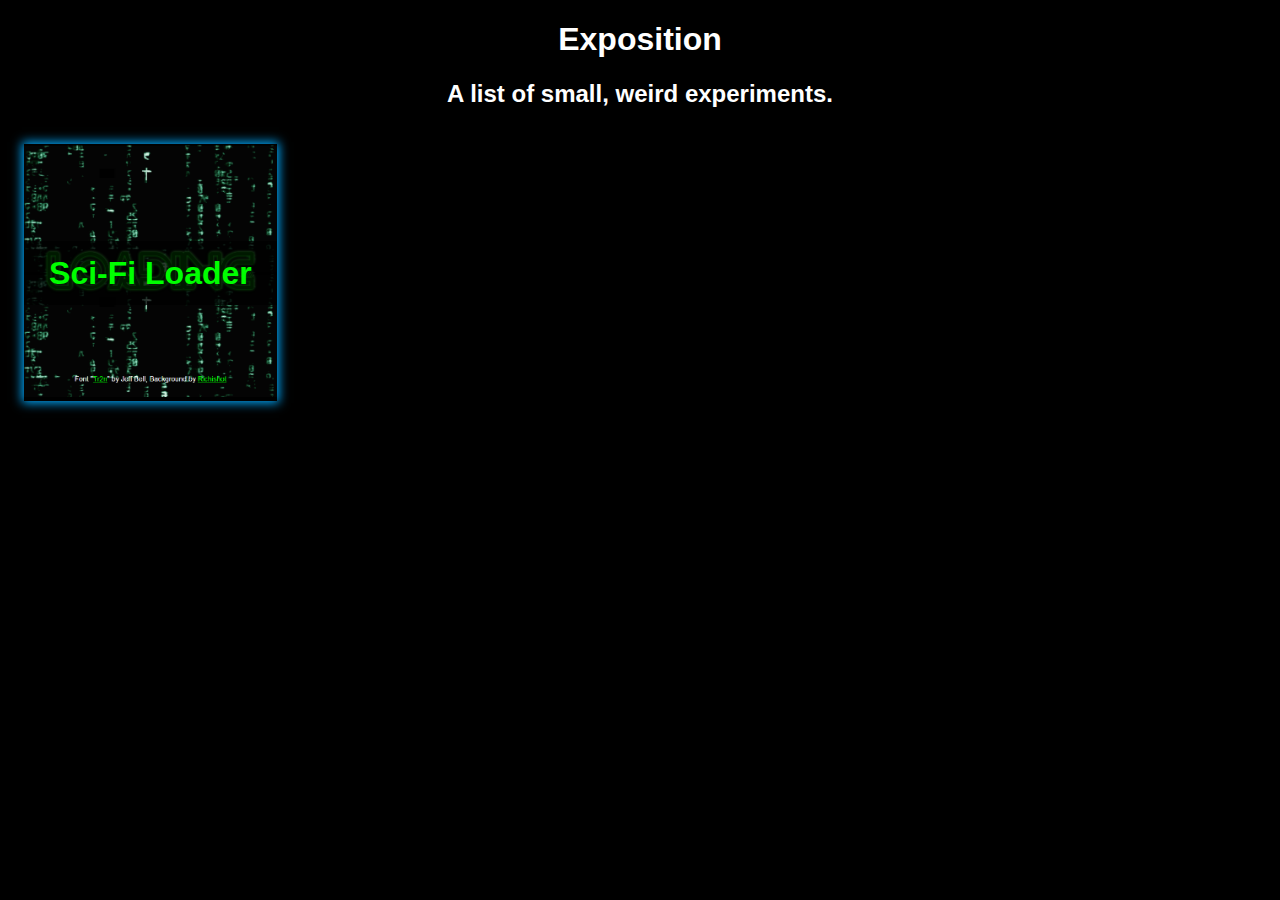
==== index.html @ b664a276 "Hello, world" ====
<!doctype html>
<html>
  <head>
    <title>Geekonaut expositions</title>
    <style>
      body {
        background: black;
        color: white;
        font-family: sans-serif;
        text-align: center;
      }
      
      .demo {
        float: left;
        position: relative;
        width:  20%;
        height: 20%;
        
        margin: 1em;
        
        box-shadow: 0px 0px 10px 2px #0af;
      }
      
      .demo:hover {
        width: 22%;
      }
      
      img {
        width: 100%;
        height: 100%;
        z-index: 1;
      }
      
      h3 {
        position: absolute;

        line-height: 2em;
        font-size: 2em;
        
        height: 2em;
        width: 100%;
                        
        bottom: 2em;        

        z-index: 2;
        background-color: rgb(0,0,0);
        background-color: rgba(0,0,0, 0.75);
      }
      
      a, a:visited {
        color: #0f0;
      }
    </style>
  </head>
  <body>
    <h1>Exposition</h1>
    <h2>A list of small, weird experiments.</h2>
    <a href="/scifi-loader/">
      <div class="demo">
        <img src="scifi-loader/preview.png">
        <h3>Sci-Fi Loader</h3>
      </div>
    </a>
  </body>
</html>
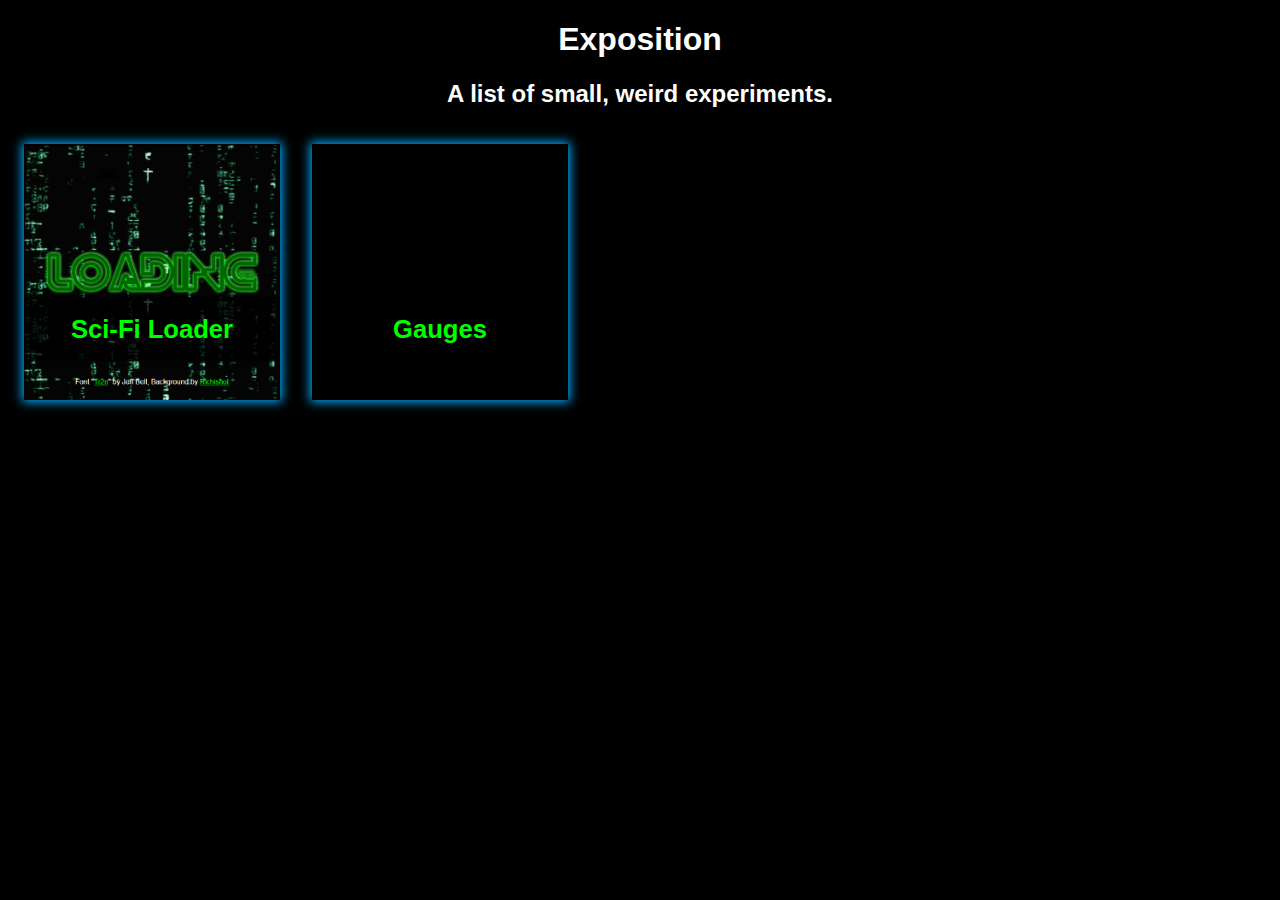
==== commit 12d66100: "Fixing glitch with animation-iteration-count" ====
--- a/index.html
+++ b/index.html
@@ -1,7 +1,8 @@
 <!doctype html>
 <html>
   <head>
-    <title>Geekonaut expositions</title>
+    <title>Geekonaut exposition</title>
+    <meta name="viewport" content="width=device-width, initial-scale=1">
     <style>
       body {
         background: black;
@@ -9,44 +10,43 @@
         font-family: sans-serif;
         text-align: center;
       }
-      
+
       .demo {
         float: left;
         position: relative;
         width:  20%;
+        width:  20vw;
         height: 20%;
-        
+        height: 20vw;
+
         margin: 1em;
-        
+
         box-shadow: 0px 0px 10px 2px #0af;
+
+        background-size: cover;
       }
-      
+
       .demo:hover {
         width: 22%;
       }
-      
-      img {
-        width: 100%;
-        height: 100%;
-        z-index: 1;
-      }
-      
+
       h3 {
         position: absolute;
 
-        line-height: 2em;
-        font-size: 2em;
-        
-        height: 2em;
+        line-height: 5vw;
+        font-size: 2vw;
+        vertical-align: middle;
+
+        height: 5vw;
         width: 100%;
-                        
-        bottom: 2em;        
+
+        bottom: 1vw;        
 
         z-index: 2;
         background-color: rgb(0,0,0);
         background-color: rgba(0,0,0, 0.75);
       }
-      
+
       a, a:visited {
         color: #0f0;
       }
@@ -55,10 +55,16 @@
   <body>
     <h1>Exposition</h1>
     <h2>A list of small, weird experiments.</h2>
-    <a href="/scifi-loader/">
+
+    <a href="scifi-loader/">
+      <div class="demo" style="background-image:url('scifi-loader/preview.png');">
+        <h3>Sci-Fi Loader</h3>
+      </div>
+    </a>
+
+    <a href="gauges/">
       <div class="demo">
-        <img src="scifi-loader/preview.png">
-        <h3>Sci-Fi Loader</h3>
+        <h3>Gauges</h3>
       </div>
     </a>
   </body>
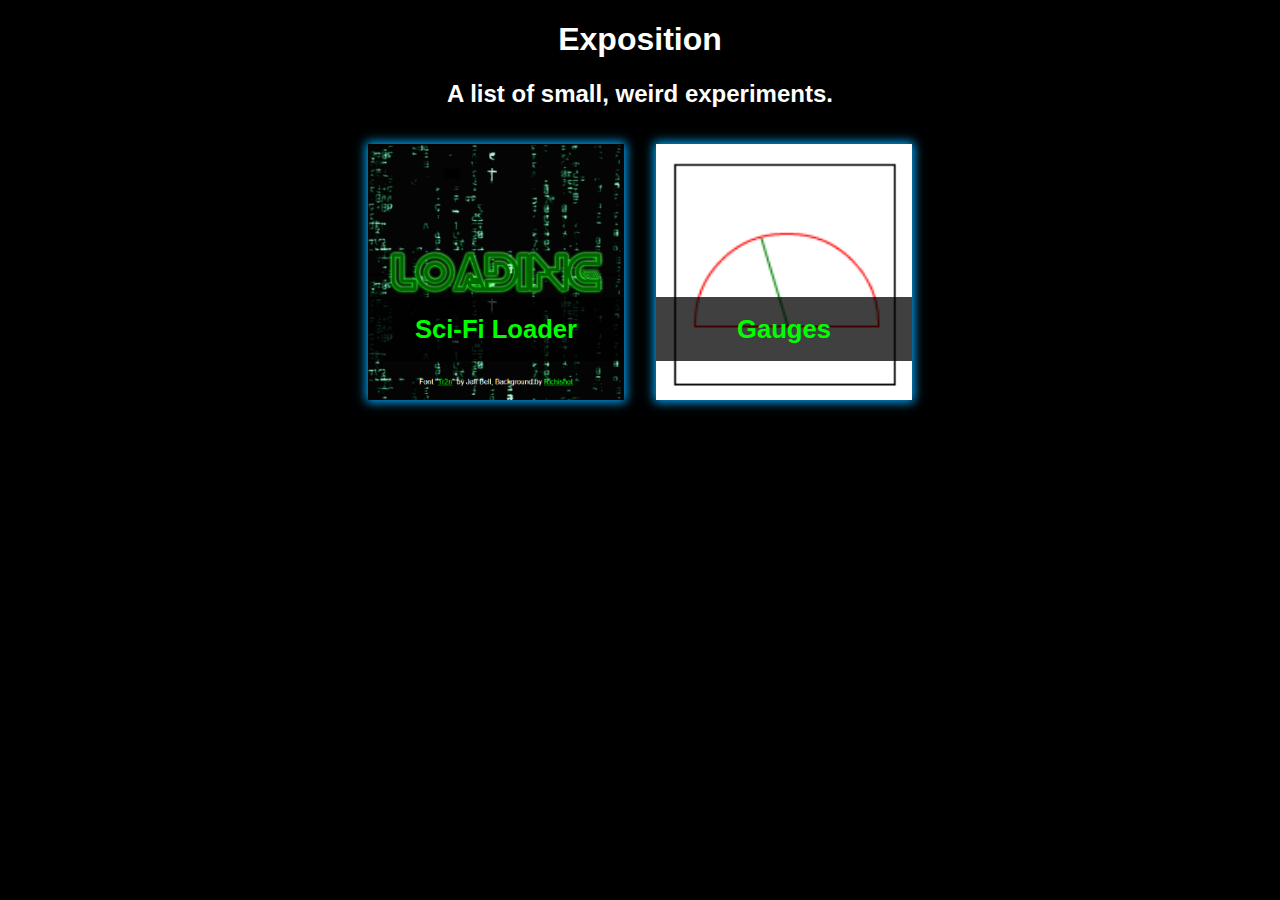
==== commit c9994ea1: "Improved index, added gauges preview" ====
--- a/index.html
+++ b/index.html
@@ -10,9 +10,14 @@
         font-family: sans-serif;
         text-align: center;
       }
+      
+      .demos {
+        display: flex;
+        flex-flow: row wrap;
+        justify-content: center;        
+      }
 
       .demo {
-        float: left;
         position: relative;
         width:  20%;
         width:  20vw;
@@ -27,7 +32,11 @@
       }
 
       .demo:hover {
-        width: 22%;
+        width:  22%;
+        width:  22vw;
+
+        height: 22%;
+        height: 22vw;
       }
 
       h3 {
@@ -55,17 +64,18 @@
   <body>
     <h1>Exposition</h1>
     <h2>A list of small, weird experiments.</h2>
-
-    <a href="scifi-loader/">
-      <div class="demo" style="background-image:url('scifi-loader/preview.png');">
-        <h3>Sci-Fi Loader</h3>
-      </div>
-    </a>
-
-    <a href="gauges/">
-      <div class="demo">
-        <h3>Gauges</h3>
-      </div>
-    </a>
+    <div class="demos">
+      <a href="scifi-loader/">
+        <div class="demo" style="background-image:url('scifi-loader/preview.png');">
+          <h3>Sci-Fi Loader</h3>
+        </div>
+      </a>
+  
+      <a href="gauges/">
+        <div class="demo" style="background-image:url('gauges/preview.png');">
+          <h3>Gauges</h3>
+        </div>
+      </a>
+    </div>
   </body>
 </html>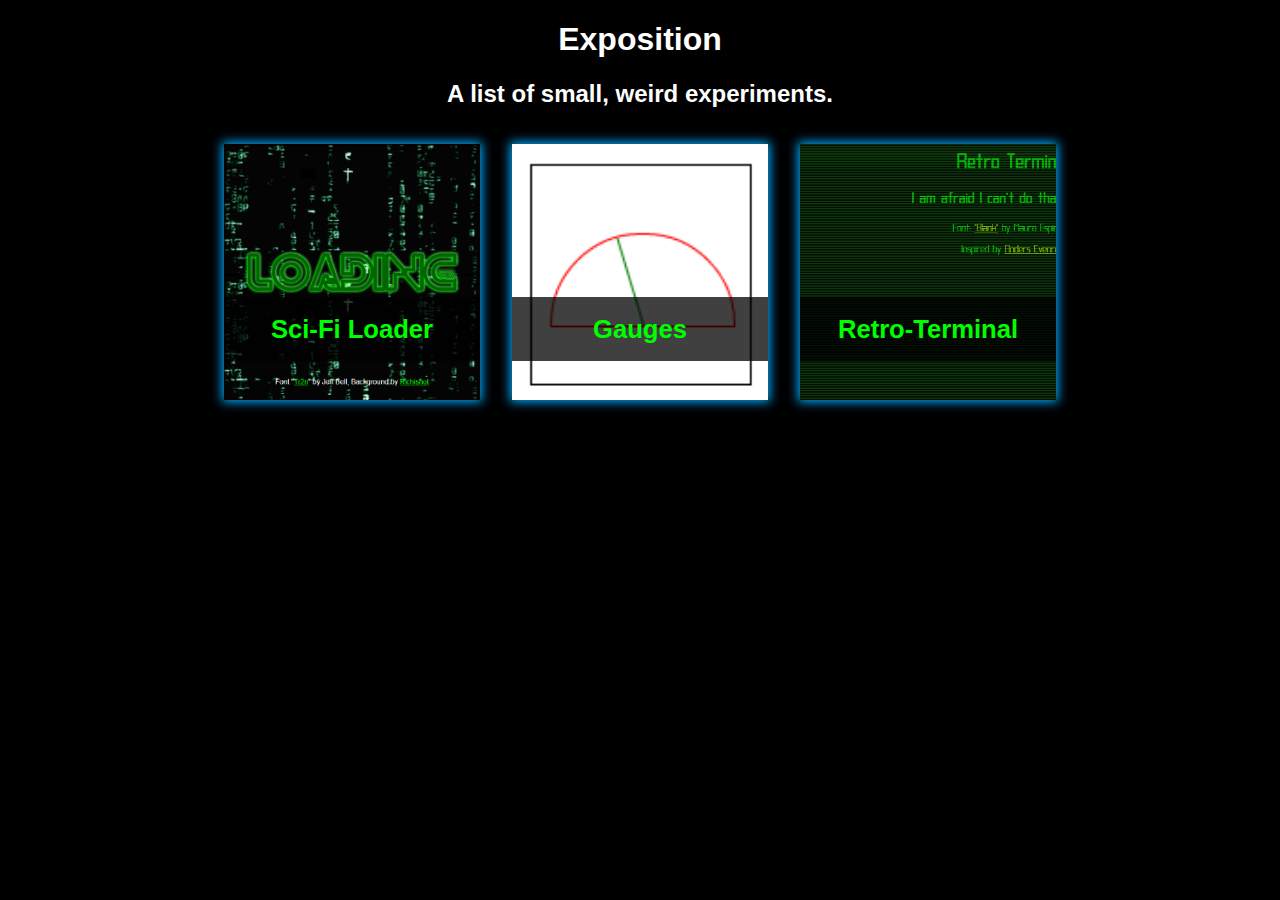
==== commit dceca440: "Adding retro terminal demo" ====
--- a/index.html
+++ b/index.html
@@ -10,11 +10,11 @@
         font-family: sans-serif;
         text-align: center;
       }
-      
+
       .demos {
         display: flex;
         flex-flow: row wrap;
-        justify-content: center;        
+        justify-content: center;
       }
 
       .demo {
@@ -49,7 +49,7 @@
         height: 5vw;
         width: 100%;
 
-        bottom: 1vw;        
+        bottom: 1vw;
 
         z-index: 2;
         background-color: rgb(0,0,0);
@@ -70,12 +70,18 @@
           <h3>Sci-Fi Loader</h3>
         </div>
       </a>
-  
+
       <a href="gauges/">
         <div class="demo" style="background-image:url('gauges/preview.png');">
           <h3>Gauges</h3>
         </div>
       </a>
+
+      <a href="retro-terminal/">
+        <div class="demo" style="background-image:url('retro-terminal/preview.png');">
+          <h3>Retro-Terminal</h3>
+        </div>
+      </a>
     </div>
   </body>
-</html>+</html>
